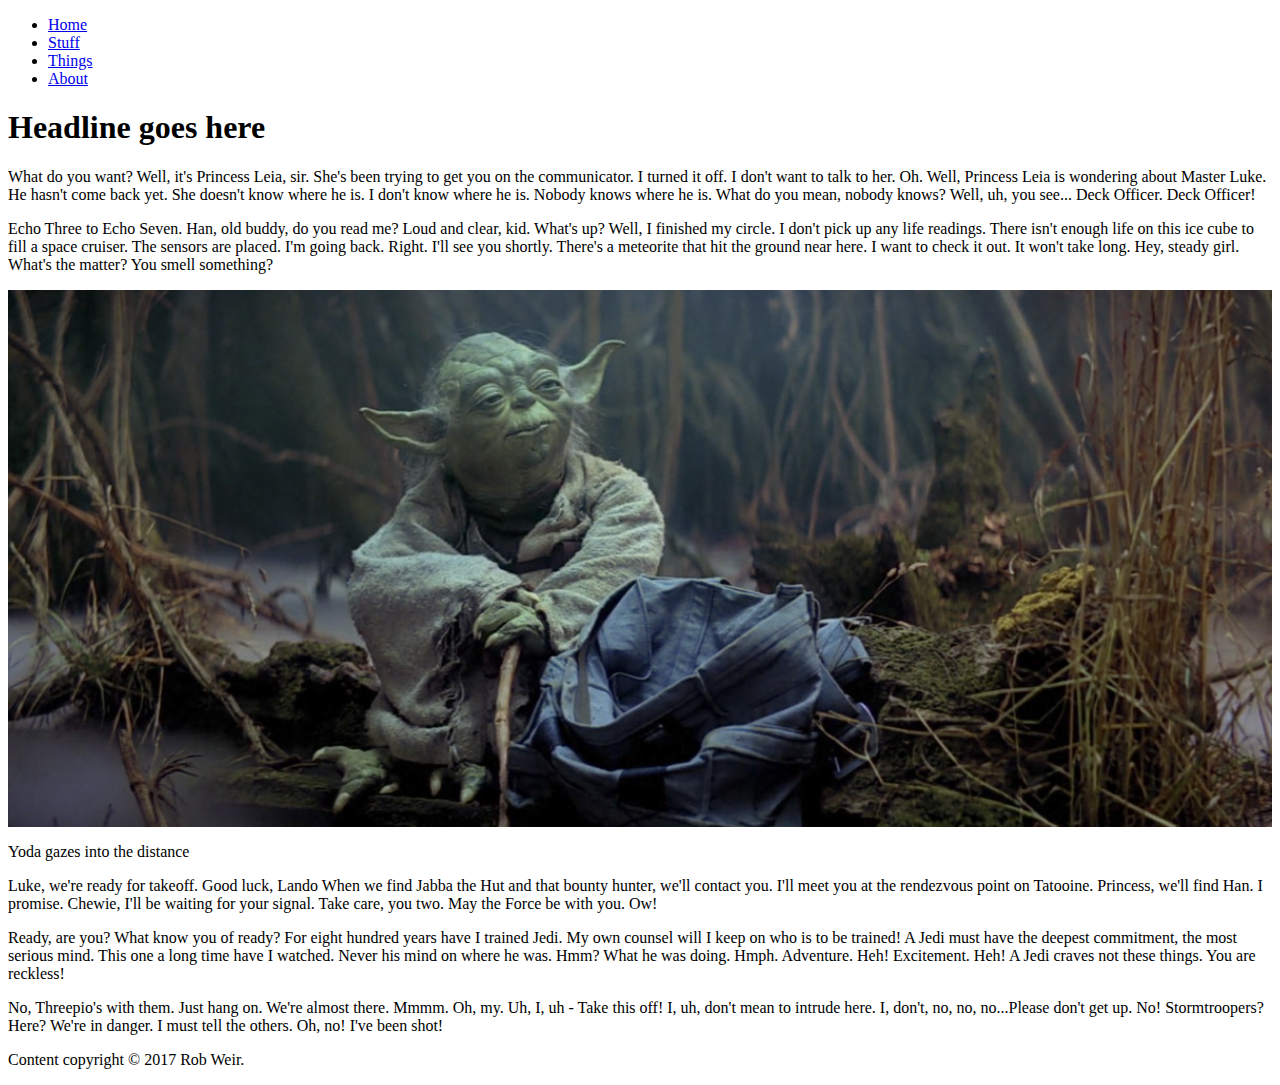
==== w3_css_example/index.html @ 5066055e "added css folder to main repo folder" ====
<!DOCTYPE html PUBLIC "-//W3C//DTD XHTML 1.0 Transitional//EN"
   "http://www.w3.org/TR/xhtml1/DTD/xhtml1-transitional.dtd">

<html xmlns="http://www.w3.org/1999/xhtml">

<head>
	<title>	Your page title goes here </title>
	<meta http-equiv="content-type" content="text/html;charset=utf-8" />
  <meta name="viewport" content="width=device-width, initial-scale=1">
  <link rel="stylesheet" type="text/css" href="style.css">

</head>

<body>
<!--This is a comment. It won't show up in your browser, only in the page source-->
    <ul>
        <li><a href="index.html">Home</a></li>
        <li><a href="#">Stuff</a></li>
        <li><a href="#">Things</a></li>
        <li><a href="#">About</a></li>
    </ul>

    <h1>Headline goes here</h1>

    <p>What do you want? Well, it's Princess Leia, sir. She's been trying to get you on the communicator. I turned it off. I don't want to talk to her. Oh. Well, Princess Leia is wondering about Master Luke. He hasn't come back yet. She doesn't know where he is. I don't know where he is. Nobody knows where he is. What do you mean, nobody knows? Well, uh, you see... Deck Officer. Deck Officer!</p>

    <p>Echo Three to Echo Seven. Han, old buddy, do you read me? Loud and clear, kid. What's up? Well, I finished my circle. I don't pick up any life readings. There isn't enough life on this ice cube to fill a space cruiser. The sensors are placed. I'm going back. Right. I'll see you shortly. There's a meteorite that hit the ground near here. I want to check it out. It won't take long. Hey, steady girl. What's the matter? You smell something?</p>

    <a href="mailto:weirr@missouri.edu">
        <img src="img/yoda.jpg" alt="A picture of Jedi Master Yoda" width="100%"/>
    </a>

    <p>Yoda gazes into the distance</p>

    <p>Luke, we're ready for takeoff. Good luck, Lando When we find Jabba the Hut and that bounty hunter, we'll contact you. I'll meet you at the rendezvous point on Tatooine. Princess, we'll find Han. I promise. Chewie, I'll be waiting for your signal. Take care, you two. May the Force be with you. Ow!</p>

    <p>Ready, are you? What know you of ready? For eight hundred years have I trained Jedi. My own counsel will I keep on who is to be trained! A Jedi must have the deepest commitment, the most serious mind. This one a long time have I watched. Never his mind on where he was. Hmm? What he was doing. Hmph. Adventure. Heh! Excitement. Heh! A Jedi craves not these things. You are reckless!</p>

    <p>No, Threepio's with them. Just hang on. We're almost there. Mmmm. Oh, my. Uh, I, uh - Take this off! I, uh, don't mean to intrude here. I, don't, no, no, no...Please don't get up. No! Stormtroopers? Here? We're in danger. I must tell the others. Oh, no! I've been shot!</p>

    <p>Content copyright &copy; 2017 Rob Weir.</p>
  <!-- end container div -->
  </div>
</body>

</html>
---- w3_css_example/style.css ----
/*styles go here*/
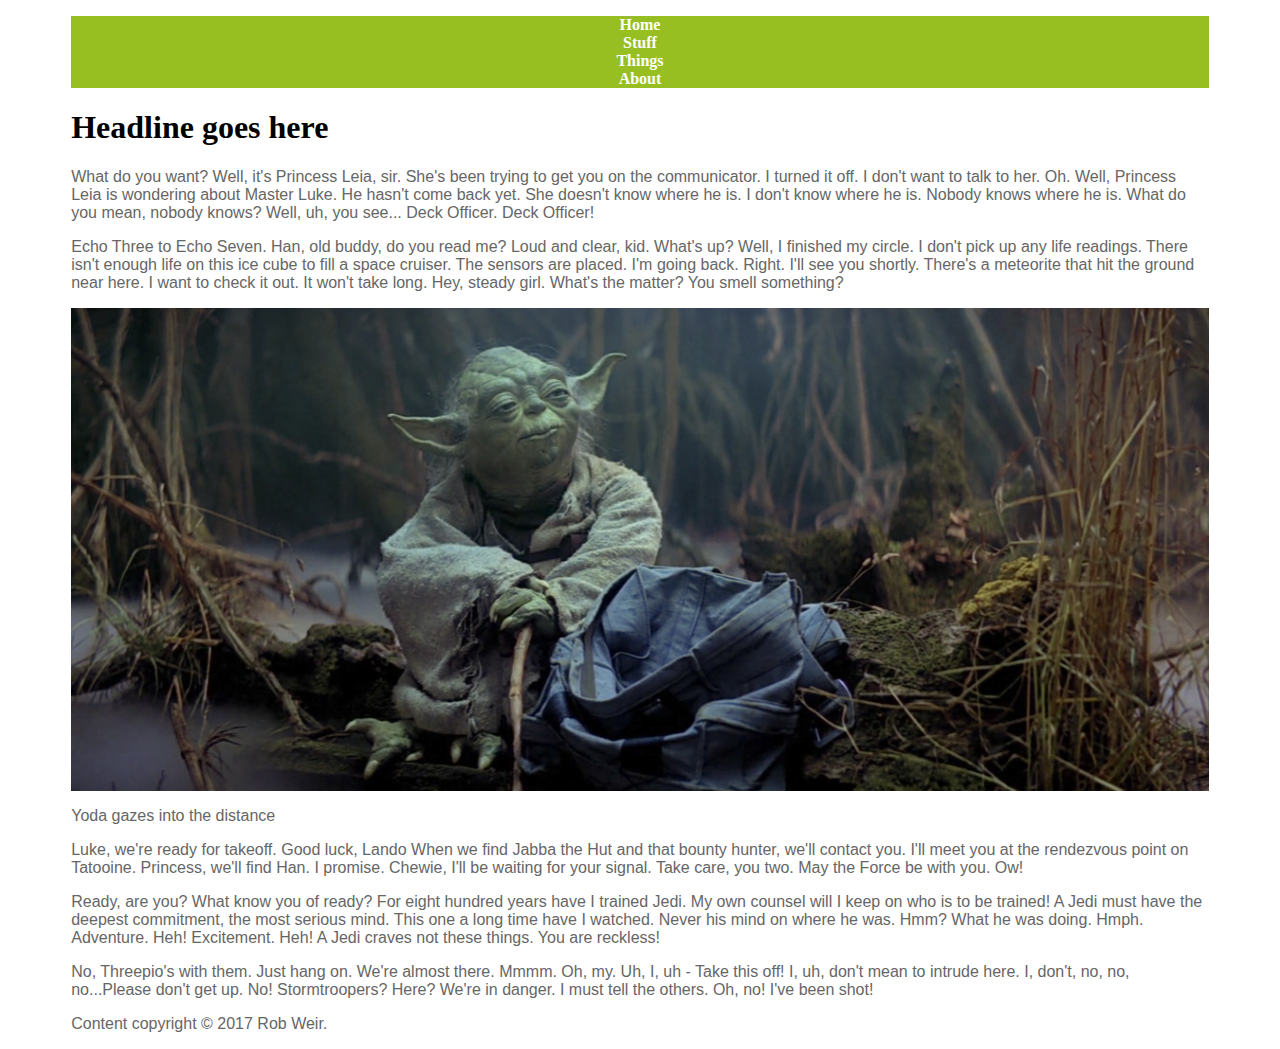
==== commit 72cd6d37: "edited style sheets" ====
--- a/w3_css_example/index.html
+++ b/w3_css_example/index.html
@@ -13,7 +13,9 @@
 
 <body>
 <!--This is a comment. It won't show up in your browser, only in the page source-->
-    <ul>
+<div id="container">
+
+    <ul id="nav">
         <li><a href="index.html">Home</a></li>
         <li><a href="#">Stuff</a></li>
         <li><a href="#">Things</a></li>
@@ -39,8 +41,8 @@
     <p>No, Threepio's with them. Just hang on. We're almost there. Mmmm. Oh, my. Uh, I, uh - Take this off! I, uh, don't mean to intrude here. I, don't, no, no, no...Please don't get up. No! Stormtroopers? Here? We're in danger. I must tell the others. Oh, no! I've been shot!</p>
 
     <p>Content copyright &copy; 2017 Rob Weir.</p>
-  <!-- end container div -->
-  </div>
+
+  </div>  <!-- end container div -->
 </body>
 
 </html>
--- a/w3_css_example/style.css
+++ b/w3_css_example/style.css
@@ -1 +1,39 @@
 /*styles go here*/
+/* p {
+  color:blue;
+} */
+p {
+  color:#666666;
+  font-family: Helvetica, Arial, sans-serif;
+}
+
+h1 {
+  font-family: Georgia, "Times New Roman",serif;
+}
+
+#container {
+  width:90%;
+  /* margin-top:0;
+  margin-right:auto;
+  margin-bottom: 0;
+  margin-left: auto; */
+  margin:0 auto 0 auto;
+}
+
+#nav {
+  list-style: none;
+  padding:0;
+}
+
+#nav li {
+  /* text-decoration: none; */
+}
+
+#nav a:link {
+  text-decoration: none;
+  color:#ffffff;
+  background-color: #98bf21;
+  font-weight: bold;
+  text-align: center;
+  display: block;
+}
